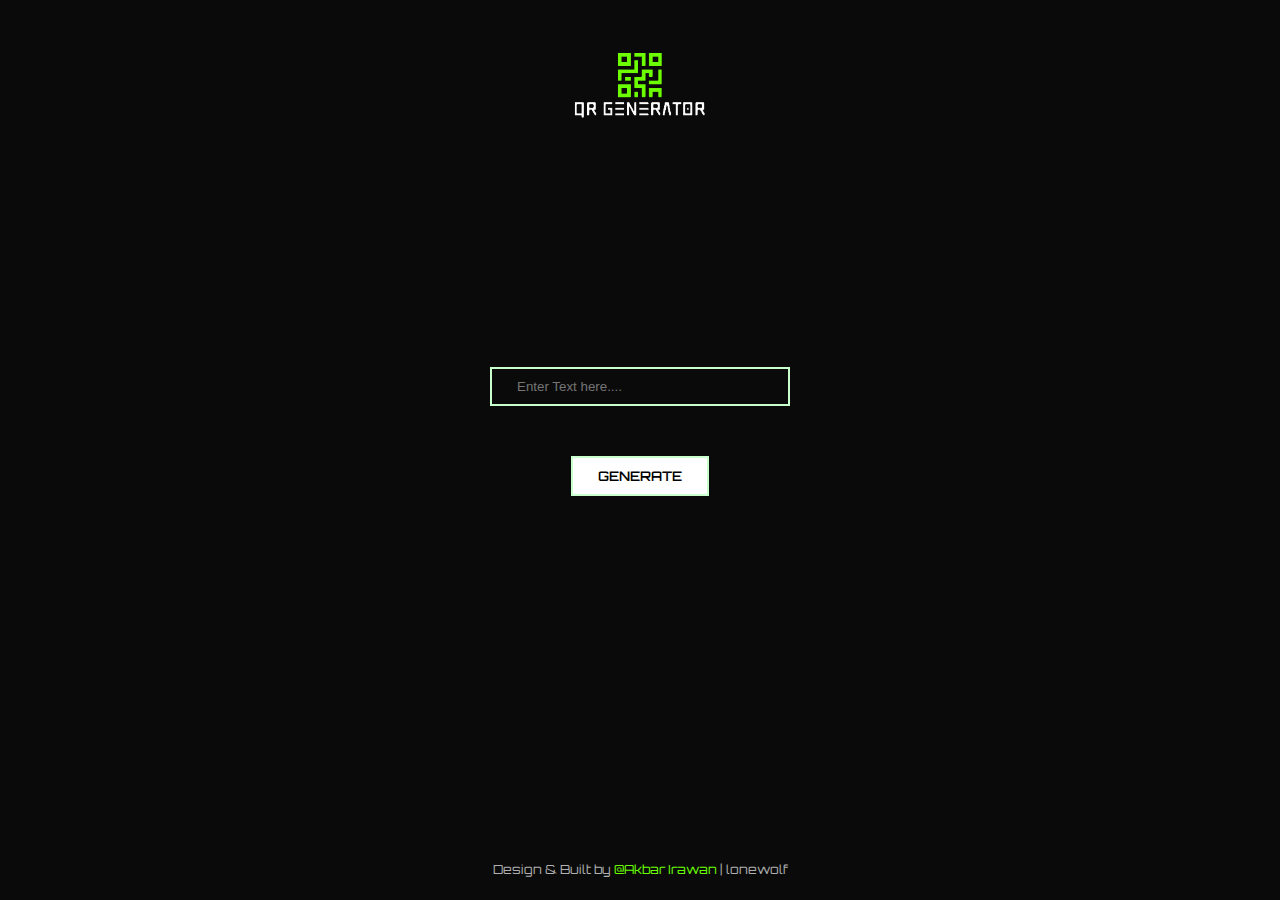
==== home/home.html @ d8224f73 "Add files via upload" ====
<!DOCTYPE html>
<html lang="en">
    <head>
        <meta charset="UTF-8">
        <meta http-equiv="X-UA-Compatible" content="IE=edge">
        <meta name="viewport" content="width=device-width, initial-scale=1.0">
        <meta name="theme-color" content="#000">
        <meta name="description" content="Akbar Irawan | QR CODE GENERATOR" />
        <meta name="keywords" content="Akbar Irawan, QR GENERATOR" />
        <meta name="author" content="Akbar Irawan" />
    
        <meta property="og:title" content="" />
        <meta property="og:image" content="" />
        <meta property="og:url" content="" />
        <meta property="og:site_name" content="" />
        <meta property="og:description" content="" />
        <meta name="twitter:title" content="" />
        <meta name="twitter:image" content="" />
        <meta name="twitter:url" content="" />
        <meta name="twitter:card" content="" />
    
        <title>QR GENERATOR</title>
        <link rel="icon" type="image/x-icon" href="../src/images/favicon.png">
        <!-- aos cdn -->
        <link rel="stylesheet" href="https://unpkg.com/aos@next/dist/aos.css" />
        <!-- stylesheet -->
        <link rel="stylesheet" href="home.css">
        <!-- fontawesome -->
        <link rel="stylesheet" href="https://use.fontawesome.com/releases/v5.15.4/css/all.css"
          integrity="sha384-DyZ88mC6Up2uqS4h/KRgHuoeGwBcD4Ng9SiP4dIRy0EXTlnuz47vAwmeGwVChigm" crossorigin="anonymous" />
      
        <link rel="stylesheet" href="https://fonts.googleapis.com/css2?family=Passions+Conflict&family=Orbitron&family=Fira+Code&family=Orbitron">
        <!-- google icons -->
        <link rel="stylesheet" href="https://fonts.googleapis.com/css2?family=Material+Symbols+Outlined:opsz,wght,FILL,GRAD@48,400,0,0" />
     
      </head>
<body>
    <header></header>
    <main>
        <div class="top-logo-container">
            <img src="../src/images/logo-for-black.png" alt="">
        </div>

        <div class="main-container">      
            <input type="text" name="text" class="input" id="input" placeholder="Enter Text here...." required>
            <button class="submit" id="submit">GENERATE</button>

        </div>

        <div class="Qr-container" id="Qr-container">
            <div class="loader" id="loader">
                <div class="bar1"></div>
                <div class="bar2"></div>
                <div class="bar3"></div>
                <div class="bar4"></div>
                <div class="bar5"></div>
                <div class="bar6"></div>
                <div class="bar7"></div>
                <div class="bar8"></div>
                <div class="bar9"></div>
                <div class="bar10"></div>
                <div class="bar11"></div>
                <div class="bar12"></div>
            </div>
            <img src="" alt="" class="qr-code" id="qr-code">
            <div class="buttonContainer">
                <div class="downloadBtnContainer">
                    <h1 class="downloadHeading">Download</h1>
                    <div class="buttonRow">
                    <button class="download" id="forjpg">JPG</button>
                    <button class="download" id="forpng">PNG</button>
                    <button class="download" id="forsvg">SVG</button>
                </div>
                </div>
                
                <div class="exit" id="exit">
                    <div class="line1"></div>
                    <div class="line2"></div>
                </div>
            </div>
            
        </div>
    </main>
    <footer>
        <div class="footerContainer">
            <p>Design & Built by <a href="https://github.com/lonewolfvz">@Akbar Irawan </a>| <i class="far fa-copyright"></i> lonewolf</p>
        </div>
    </footer>
</body>
<script src="script.js"></script>
<script src="FileSaver.js"></script>
</html>
---- home/home.css ----
* {
    box-sizing: border-box;
    margin: 0;
    padding: 0;
}

*::selection {
    background-color: gray;
}

*::-moz-selection {
    background: gray;
}
 

* {
    -webkit-tap-highlight-color: transparent;
}

html {
    font-size: 62.5%;
    scroll-behavior: smooth;
}
:root{
    font-family: Whitney, -apple-system, BlinkMacSystemFont, Segoe UI, Roboto, Helvetica, Arial, sans-serif;
    cursor:default;
}
body{
  height: 100vh;
      background-color: rgb(10, 10, 10);
}
main{

    height: 93vh;
    display: flex;
    align-items: center;
    justify-content: center;
    flex-direction: column;
}

.top-logo-container{
    width: 100%;
    height: 20%;
    display: flex;
    align-items: center;
    justify-content: center;
}
.top-logo-container img{
    width: 20%;
}
.main-container{
    width: 100%;
    height: 80%;
    display: flex;
    flex-direction: column;
    align-items: center;
    justify-content: flex-start;
    gap:50px;
    padding-top: 200px;
}
.input {
    color: #dbffb1;
    border: 2px solid #c9ffcc;
    /* border-radius: 10px; */
    padding: 10px 25px;
    background: transparent;
    width: 300px;
   }
   
   .input:active {
    box-shadow: 2px 2px 15px #dfffbb93 inset;
   }


   /* input shake */
   .shake-horizontal {
	-webkit-animation: shake-horizontal 0.8s cubic-bezier(0.455, 0.030, 0.515, 0.955) both;
	        animation: shake-horizontal 0.8s cubic-bezier(0.455, 0.030, 0.515, 0.955) both;
            border: 2px solid #ff5d5d;
}


 @-webkit-keyframes shake-horizontal {
    0%,
    100% {
      -webkit-transform: translateX(0);
              transform: translateX(0);
    }
    10%,
    30%,
    50%,
    70% {
      -webkit-transform: translateX(-10px);
              transform: translateX(-10px);
    }
    20%,
    40%,
    60% {
      -webkit-transform: translateX(10px);
              transform: translateX(10px);
    }
    80% {
      -webkit-transform: translateX(8px);
              transform: translateX(8px);
    }
    90% {
      -webkit-transform: translateX(-8px);
              transform: translateX(-8px);
    }
  }
  @keyframes shake-horizontal {
    0%,
    100% {
      -webkit-transform: translateX(0);
              transform: translateX(0);
    }
    10%,
    30%,
    50%,
    70% {
      -webkit-transform: translateX(-10px);
              transform: translateX(-10px);
    }
    20%,
    40%,
    60% {
      -webkit-transform: translateX(10px);
              transform: translateX(10px);
    }
    80% {
      -webkit-transform: translateX(8px);
              transform: translateX(8px);
    }
    90% {
      -webkit-transform: translateX(-8px);
              transform: translateX(-8px);
    }
  }
  
   /* input shake */
   
.submit{
    padding: 10px 25px;
    border: 2px solid #c9ffcc;
    /* border-radius: 10px; */
    background-color: white;
    cursor: pointer;
    color: black;
    font-family: Orbitron;
    font-weight: 600;
}
.submit:hover{
    border-radius: 5px;
    background: #6aff03;
    color: white;
    border: 2px solid #000000;

}

.Qr-container{
    position: absolute;
    z-index: 5;
    width: 80%;
    height: 80vh;

    background-color: rgba(44, 44, 44, 0.521);
    backdrop-filter: blur(15px);
    display: flex;
    flex-direction: column;
    align-items: center;
    justify-content: space-between;
    gap: 20px;
    padding: 40px 0 40px 0;
    display: none;
}
/* loader */
.loader {
    position: absolute;
    top: 200px;
    width: 50px;
    height: 50px;
    margin: 0 40%;
    border-radius: 10px;
  }
  .deactivate-loader{
    display: none;
  }
  .loader div {
    width: 8%;
    height: 24%;
    background: rgb(128, 128, 128);
    position: absolute;
    left: 50%;
    top: 30%;
    opacity: 0;
    border-radius: 50px;
    box-shadow: 0 0 3px rgba(0,0,0,0.2);
    animation: fade458 1s linear infinite;
  }
  
  @keyframes fade458 {
    from {
      opacity: 1;
    }
  
    to {
      opacity: 0.25;
    }
  }
  
  .loader .bar1 {
    transform: rotate(0deg) translate(0, -130%);
    animation-delay: 0s;
  }
  
  .loader .bar2 {
    transform: rotate(30deg) translate(0, -130%);
    animation-delay: -1.1s;
  }
  
  .loader .bar3 {
    transform: rotate(60deg) translate(0, -130%);
    animation-delay: -1s;
  }
  
  .loader .bar4 {
    transform: rotate(90deg) translate(0, -130%);
    animation-delay: -0.9s;
  }
  
  .loader .bar5 {
    transform: rotate(120deg) translate(0, -130%);
    animation-delay: -0.8s;
  }
  
  .loader .bar6 {
    transform: rotate(150deg) translate(0, -130%);
    animation-delay: -0.7s;
  }
  
  .loader .bar7 {
    transform: rotate(180deg) translate(0, -130%);
    animation-delay: -0.6s;
  }
  
  .loader .bar8 {
    transform: rotate(210deg) translate(0, -130%);
    animation-delay: -0.5s;
  }
  
  .loader .bar9 {
    transform: rotate(240deg) translate(0, -130%);
    animation-delay: -0.4s;
  }
  
  .loader .bar10 {
    transform: rotate(270deg) translate(0, -130%);
    animation-delay: -0.3s;
  }
  
  .loader .bar11 {
    transform: rotate(300deg) translate(0, -130%);
    animation-delay: -0.2s;
  }
  
  .loader .bar12 {
    transform: rotate(330deg) translate(0, -130%);
    animation-delay: -0.1s;
  }
  
/*Loader*/
/* .Qr-container img{
    padding-top: 50px;
} */
.buttonContainer{
    height: fit-content;
    width: 100%;
    display: flex;
    flex-direction: column;
    align-items: center;
    justify-content: center;
    gap: 50px;
}
.downloadBtnContainer{
  width:250px;
  height: fit-content;
  display: flex;
  align-items: center;
  justify-content: center;
  flex-direction: column;
  /* background-color: white; */
  gap: 20px;
}
.buttonRow{
  width: 100%;
  display: flex;
  flex-direction: row;
  align-items: center;
  justify-content: center;
  gap: 20px;
}
.downloadHeading{
  color: #cfffad;
  font-size: 2rem;
  font-weight: 500;
  font-family: Orbitron;
}
.download{
  width: 30%;
  height: 35px;
  font-weight: 600;
  background-color: transparent;
  color:white;
  border: 1px solid white;
  cursor: pointer;
  font-family: Orbitron;
  font-size: 1.3rem;
}
.download:hover{
  background-color: #cbffa6;
  color: black;
}

.exit{
    position: relative;
    width: 50px;
    height: 50px;
    background-color: white;
    border-radius: 50%;
    display: flex;
    align-items: center;
    justify-content: center;
    cursor: pointer;
    transition-duration: .3s;
  
}
.line1,.line2{
    position: absolute;
    width: 45%;
    height: 2px;
    background-color: rgb(255, 117, 117);
    transition-duration: .3s;
}

.line1{
    transform: rotate(45deg);
}
.line2{
    transform: rotate(-45deg);
}
.exit:hover{
    transform: translateY(-5px);
    transition-duration: .3s;
}
.exit:hover .line2{
    background-color: red;
    transition-duration: .3s;
}
.exit:hover .line1{
    background-color: red;
    transition-duration: .3s
}
.exit-Qr{
    display: flex;
}


.footerContainer{
  height: 7vh;
  width: 100%;
  display: flex;
  align-items: center;
  justify-content: center;

}


.footerContainer p{
  color: rgb(176, 176, 176);
  font-size: 1.3rem;
  font-family: Orbitron;
}
.footerContainer a{
  text-decoration: none;
  color: #6aff03;
}
.fa-copyright{
  font-size: 1.3rem;
  color: rgb(176, 176, 176);
}
/* responsive code below*/
@media screen and (max-width:1920px) {
    html {
        font-size: 60%;
    }
}

@media screen and (max-width:1200px) {
    html {
        font-size: 60%;
    }
}

@media screen and (max-width:998px) {
    html {
        font-size: 55%;
    }
    .top-logo-container img{
        width: 50%;
    }
}

@media screen and (max-width:768px) {
    html {
        font-size: 50%;
    }
 
}

@media screen and (max-width:500px) {
    html {
        font-size: 45%;  
    }
    .top-logo-container img{
        width: 60%;
    }
    .downloadBtnContainer{
      width: 80%;
    }
    .buttonRow{
      flex-direction: column;
    }
    .download{
      width: 40%;


    }

}

@media screen and (max-width:430px) {
    html {
        font-size: 43%;
    }
    .loader{
      top: 130px;
    }
    .Qr-container img{
      width: 80%;
      padding: 0;
    }
}

@media screen and (max-width:375px) {
    html {
        font-size: 40%;
    }
    .main-container{
        gap: 10px;
    }
    .input{
        width: 70%;
    }
}
@media screen and (max-width:300px) {
    html {
        font-size: 40%;
    }
}

/* responsive code above */
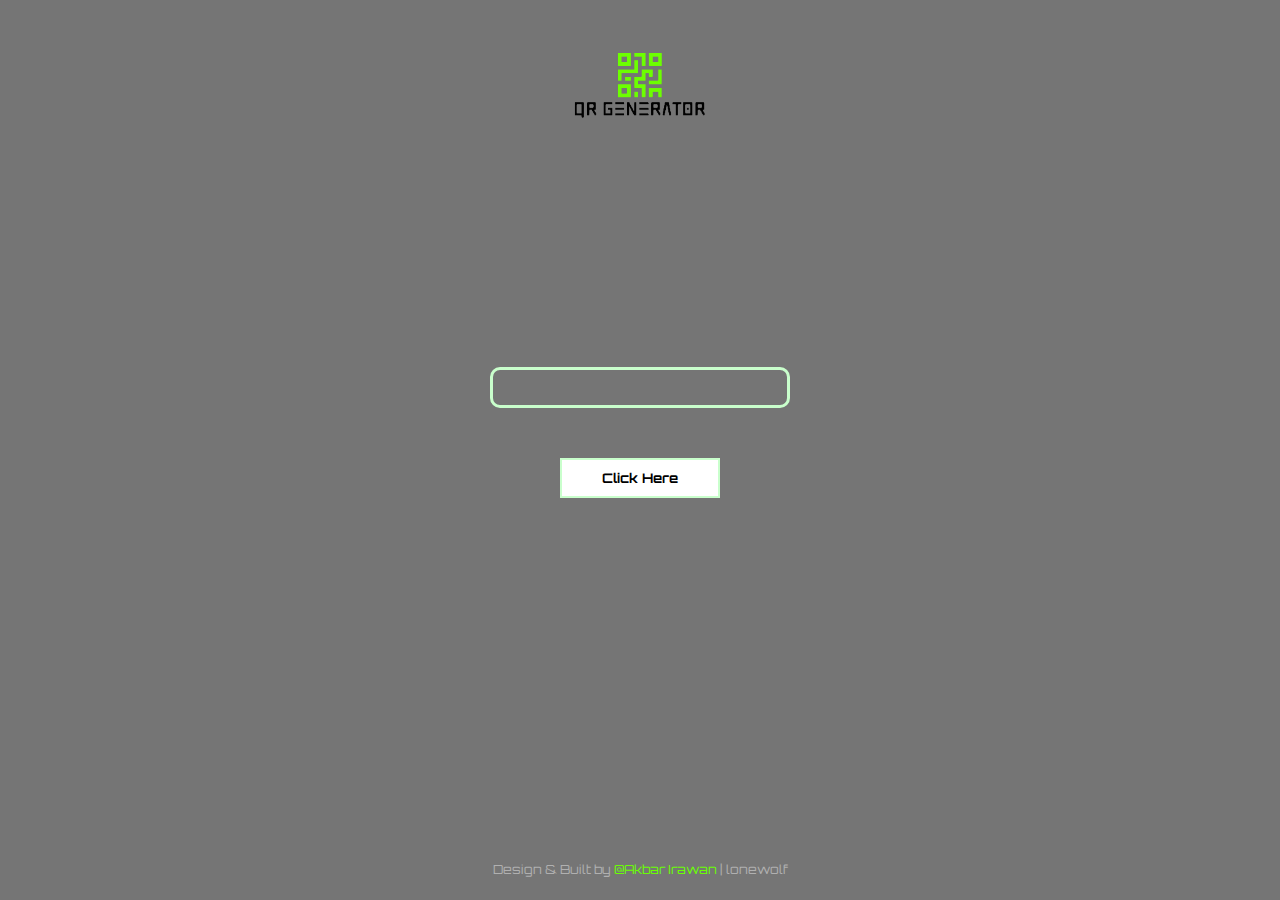
==== commit 61714b69: "Add files via upload" ====
--- a/home/home.html
+++ b/home/home.html
@@ -19,7 +19,7 @@
         <meta name="twitter:url" content="" />
         <meta name="twitter:card" content="" />
     
-        <title>QR GENERATOR</title>
+        <title>QR GENERATE by Akbar</title>
         <link rel="icon" type="image/x-icon" href="../src/images/favicon.png">
         <!-- aos cdn -->
         <link rel="stylesheet" href="https://unpkg.com/aos@next/dist/aos.css" />
@@ -38,12 +38,12 @@
     <header></header>
     <main>
         <div class="top-logo-container">
-            <img src="../src/images/logo-for-black.png" alt="">
+            <img src="../src/images/logo-for-white.png" alt="">
         </div>
 
         <div class="main-container">      
-            <input type="text" name="text" class="input" id="input" placeholder="Enter Text here...." required>
-            <button class="submit" id="submit">GENERATE</button>
+            <input type="text" name="text" class="input" id="input" placeholder="Masukan Kata kata..." required>
+            <button class="submit" id="submit">Click Here</button>
 
         </div>
 
--- a/home/home.css
+++ b/home/home.css
@@ -27,7 +27,7 @@
 }
 body{
   height: 100vh;
-      background-color: rgb(10, 10, 10);
+      background-color:rgb(117, 117, 117);
 }
 main{
 
@@ -60,8 +60,8 @@
 }
 .input {
     color: #dbffb1;
-    border: 2px solid #c9ffcc;
-    /* border-radius: 10px; */
+    border: 3px solid #c9ffcc;
+    border-radius: 10px;
     padding: 10px 25px;
     background: transparent;
     width: 300px;
@@ -140,18 +140,18 @@
    /* input shake */
    
 .submit{
-    padding: 10px 25px;
+    padding: 10px 40px;
     border: 2px solid #c9ffcc;
     /* border-radius: 10px; */
     background-color: white;
     cursor: pointer;
     color: black;
     font-family: Orbitron;
-    font-weight: 600;
+    font-weight: bolder;
 }
 .submit:hover{
     border-radius: 5px;
-    background: #6aff03;
+    background: grey;
     color: white;
     border: 2px solid #000000;
 
@@ -268,10 +268,7 @@
     animation-delay: -0.1s;
   }
   
-/*Loader*/
-/* .Qr-container img{
-    padding-top: 50px;
-} */
+
 .buttonContainer{
     height: fit-content;
     width: 100%;
